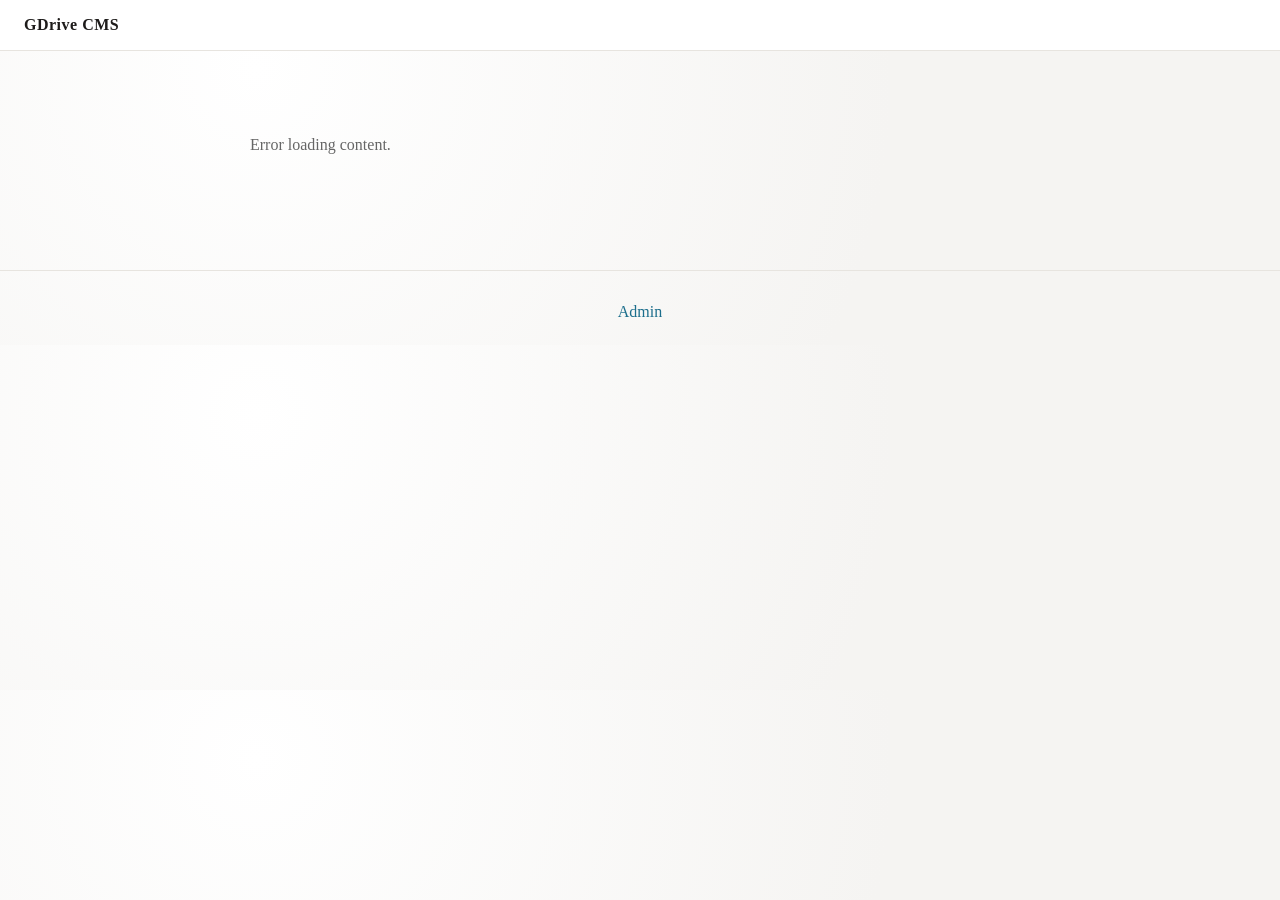
==== index.html @ 1c49ac18 "Initial static CMS frontend" ====
<!doctype html>
<html lang="en">
<head>
  <meta charset="utf-8" />
  <meta name="viewport" content="width=device-width,initial-scale=1" />
  <title>GDrive CMS</title>
  <link rel="stylesheet" href="styles.css" />
</head>
<body>
  <header class="site-header">
    <div class="brand">GDrive CMS</div>
    <nav id="nav" class="site-nav"></nav>
  </header>

  <main id="content" class="content">
    <div class="loading">Loading...</div>
  </main>

  <footer class="site-footer">
    <div id="last-updated"></div>
    <div id="edit-link"></div>
    <div class="footer-links">
      <a href="admin.html">Admin</a>
    </div>
  </footer>

  <script src="app.js"></script>
</body>
</html>
---- styles.css ----
:root {
  --bg: #f5f4f2;
  --ink: #1d1b1a;
  --accent: #1c6e8c;
  --soft: #e7e4df;
}

* { box-sizing: border-box; }

body {
  margin: 0;
  font-family: "Georgia", "Times New Roman", serif;
  color: var(--ink);
  background: radial-gradient(circle at 20% 20%, #ffffff 0%, var(--bg) 60%);
}

.site-header {
  position: sticky;
  top: 0;
  background: #fff;
  border-bottom: 1px solid var(--soft);
  display: flex;
  align-items: center;
  gap: 24px;
  padding: 16px 24px;
  z-index: 2;
}

.brand {
  font-weight: 700;
  letter-spacing: 0.5px;
}

.site-nav a {
  margin-right: 16px;
  text-decoration: none;
  color: var(--accent);
  font-weight: 600;
}

.site-nav a.active {
  color: var(--ink);
  border-bottom: 2px solid var(--ink);
}

.content {
  max-width: 820px;
  margin: 32px auto 64px;
  padding: 0 20px;
  line-height: 1.7;
}

.content img { max-width: 100%; height: auto; border-radius: 8px; }

.loading {
  padding: 48px 0;
  color: #666;
}

.site-footer {
  border-top: 1px solid var(--soft);
  padding: 24px;
  text-align: center;
  color: #777;
}

.site-footer a { color: var(--accent); text-decoration: none; }
.footer-links { margin-top: 8px; }
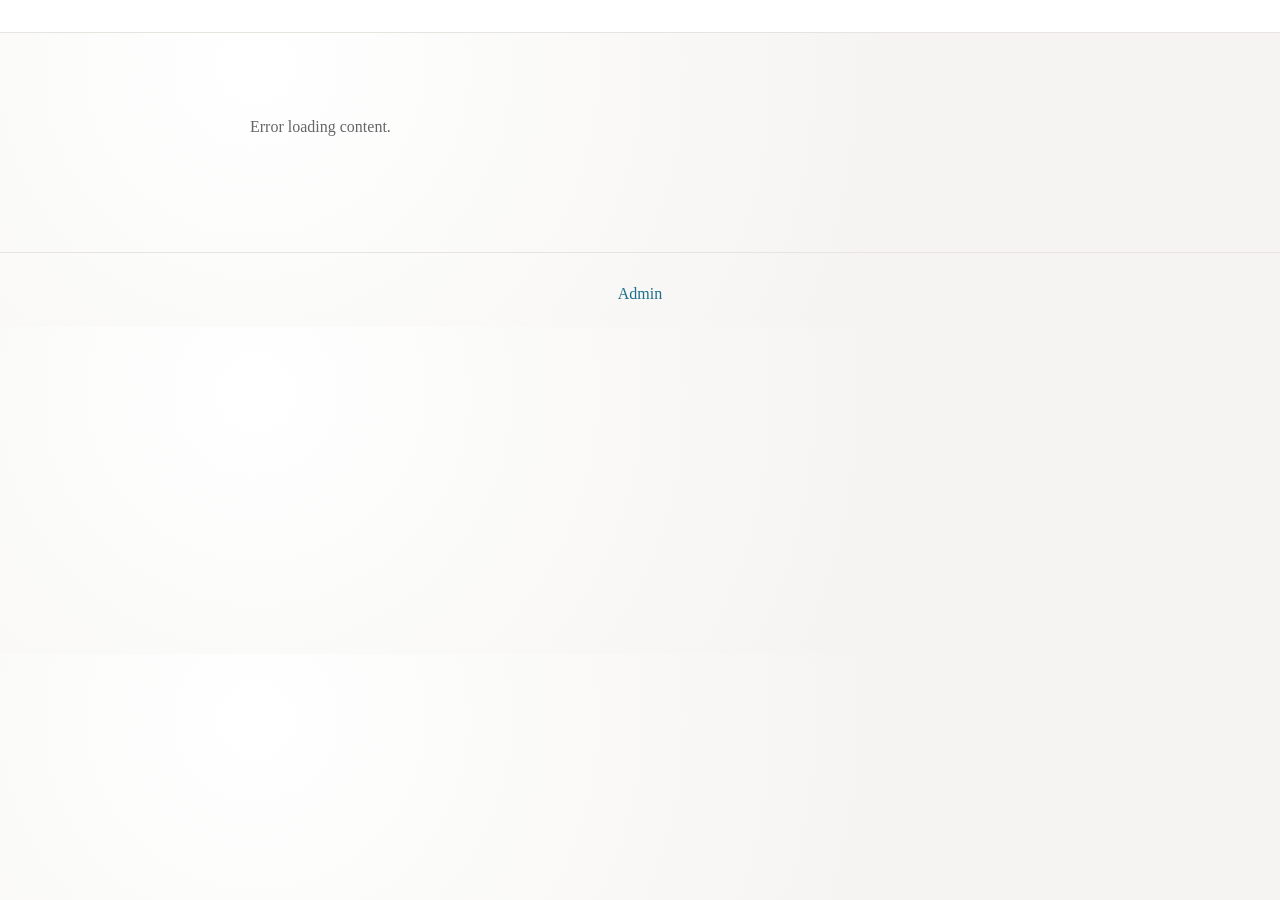
==== commit 09465776: "Add configurable branding" ====
--- a/index.html
+++ b/index.html
@@ -7,8 +7,8 @@
   <link rel="stylesheet" href="styles.css" />
 </head>
 <body>
-  <header class="site-header">
-    <div class="brand">GDrive CMS</div>
+  <header id="site-header" class="site-header">
+    <div class="brand" id="brand"></div>
     <nav id="nav" class="site-nav"></nav>
   </header>
 
@@ -24,6 +24,7 @@
     </div>
   </footer>
 
+  <script src="config.js"></script>
   <script src="app.js"></script>
 </body>
 </html>
--- a/styles.css
+++ b/styles.css
@@ -29,6 +29,12 @@
 .brand {
   font-weight: 700;
   letter-spacing: 0.5px;
+}
+
+.brand img {
+  height: 28px;
+  width: auto;
+  vertical-align: middle;
 }
 
 .site-nav a {
